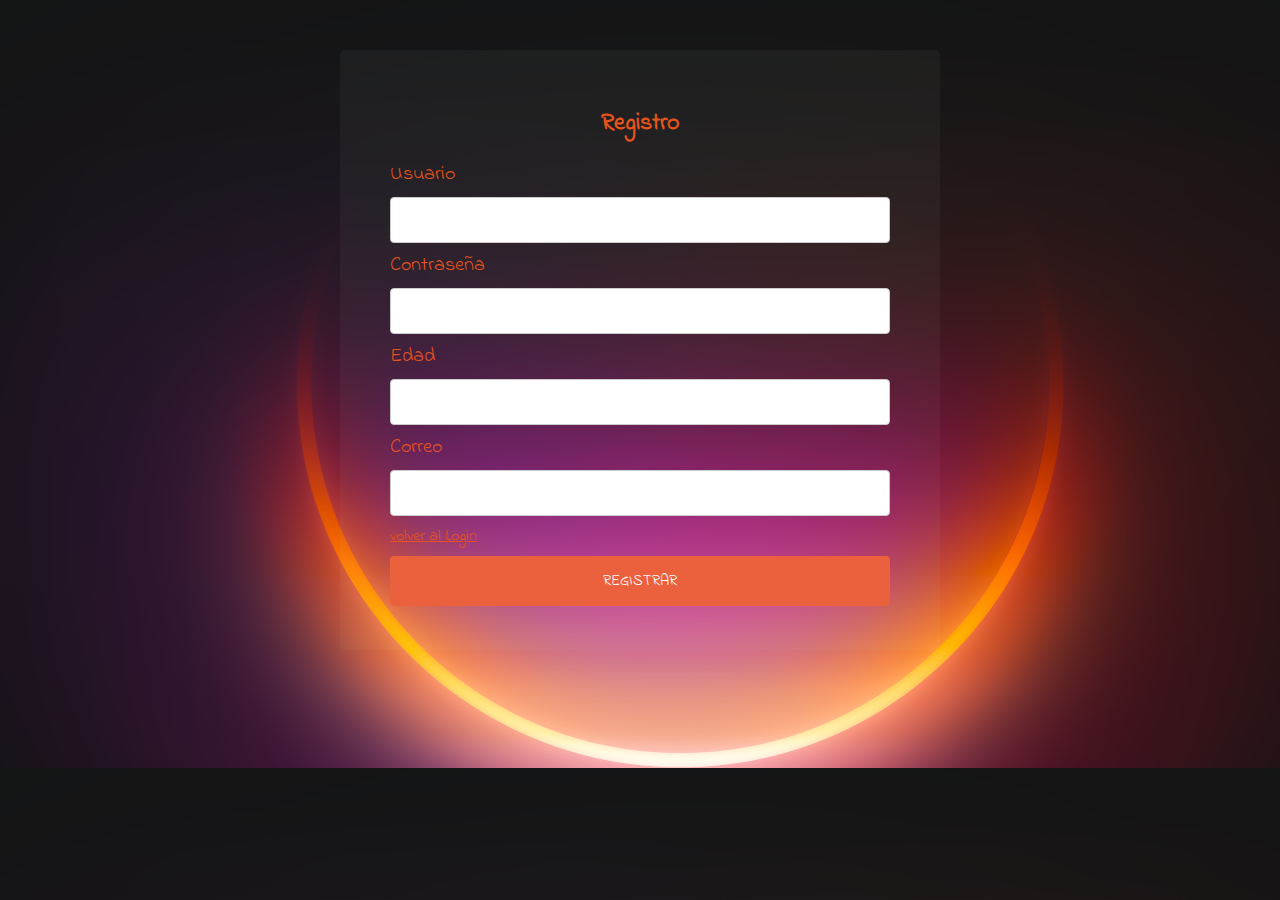
==== registro.html @ 9770eb61 "first commit" ====
<!DOCTYPE html>
<html lang="en">
<head>
    <meta charset="UTF-8">
    <meta name="viewport" content="width=device-width, initial-scale=1.0">
    <link rel="stylesheet" href="style.css">
    <link rel="preconnect" href="https://fonts.googleapis.com">
    <link rel="preconnect" href="https://fonts.gstatic.com" crossorigin>
    <link href="https://fonts.googleapis.com/css2?family=Indie+Flower&display=swap" rel="stylesheet">
    <title>Login</title>
</head>
<body class="indie-flower-regular">
    <div class="container">
        <div>
            <h2>Registro</h2>
        </div>
        <div>
            <form action="" onsubmit="guardarRegistro(event)">
                <label for="usuario">Usuario</label>
                <input class="indie-flower-regular" type="text" id="usuario" name="usuario" required>
                <label for="password">Contraseña</label>
                <input  class="indie-flower-regular" type="password" id="password" name="password" required>
                <label for="age">Edad</label>
                <input  class="indie-flower-regular" type="text" id="age" name="age" required>
                <label for="email">Correo</label>
                <input  class="indie-flower-regular" type="text" id="email" name="email" required>
                <a href="index.html">volver al Login</a>
                <input type="submit" value="REGISTRAR" class="indie-flower-regular">
            </form>
        </div>
    </div>
    <script src="login.js"></script>
</body>
</html>
---- style.css ----
body
{
    background-image: url("images/fondo2.png");
    margin: 0;
}

.indie-flower-regular {
    font-family: "Indie Flower", cursive;
    font-weight: 400;
    font-style: normal;
  }
  

.container
{
    margin:auto;
    margin-top: 50px;
    display:flex;
    flex-direction: column;
    align-items: center;
    justify-content: center;
    padding: 50px;
    width: 500px;
    height: 500px;
    border-radius: 5px;
    background-color: rgba(238, 245, 238, 0.041) ;
    
    
}

    
h1, h2
{
    text-align: center;
    color:#E6531C;
}

label
{
    color: #E6531C;
    font-size: 20px;
}

input[type=text],input[type=password]
{
    width: 100%;
    padding: 12px 20px;
    margin: 8px 0;
    display: inline-block;
    border: 1px solid #ccc;
    border-radius: 4px;
    box-sizing: border-box;
    cursor: pointer;
}
input[type=submit] {
    width: 100%;
    background-color: #EB603D;
    color: white;
    padding: 14px 20px;
    margin: 8px 0;
    border: none;
    border-radius: 4px;
    cursor: pointer;
    font-size: 15px;
  }
  
  input[type=submit]:hover {
    background-color:#E6531C;
  }
  a
  {
    color: #E6531C;
  }
  form
  {
    justify-items: center;
    gap: 10px;
  }
  video
  {
    margin: auto;
    
  }

  .containervid
{
    margin:auto;
    margin-top: 10px;
    display:flex;
    flex-direction: column;
    align-items: center;
    justify-content: center;
    padding: 5px;
}

video
{
  width: 100%;
  height: auto;
}
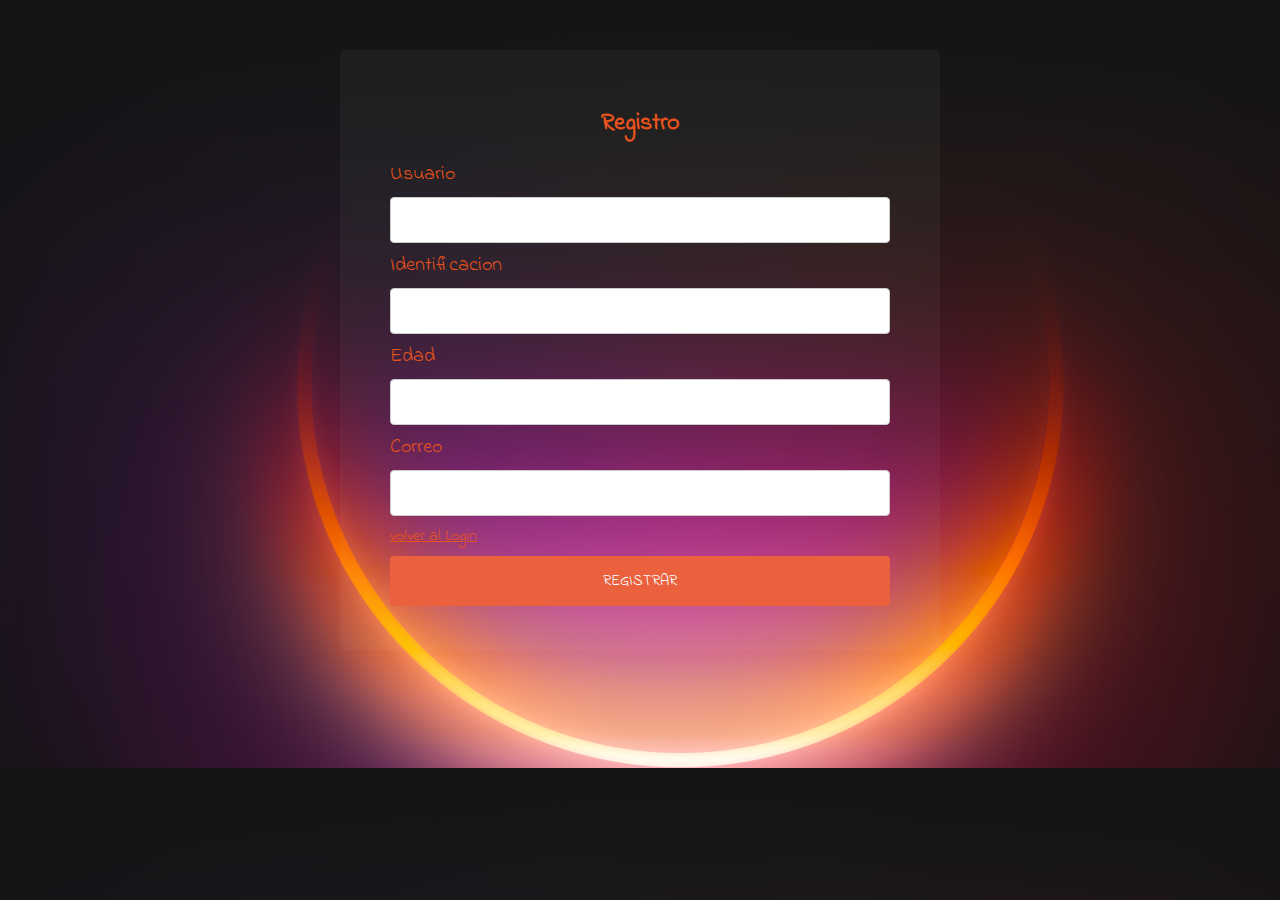
==== commit 39a34419: "commit 2.5" ====
--- a/registro.html
+++ b/registro.html
@@ -18,8 +18,8 @@
             <form action="" onsubmit="guardarRegistro(event)">
                 <label for="usuario">Usuario</label>
                 <input class="indie-flower-regular" type="text" id="usuario" name="usuario" required>
-                <label for="password">Contraseña</label>
-                <input  class="indie-flower-regular" type="password" id="password" name="password" required>
+                <label for="password">Identificacion</label>
+                <input  class="indie-flower-regular" type="Text" id="password" name="password" required>
                 <label for="age">Edad</label>
                 <input  class="indie-flower-regular" type="text" id="age" name="age" required>
                 <label for="email">Correo</label>
